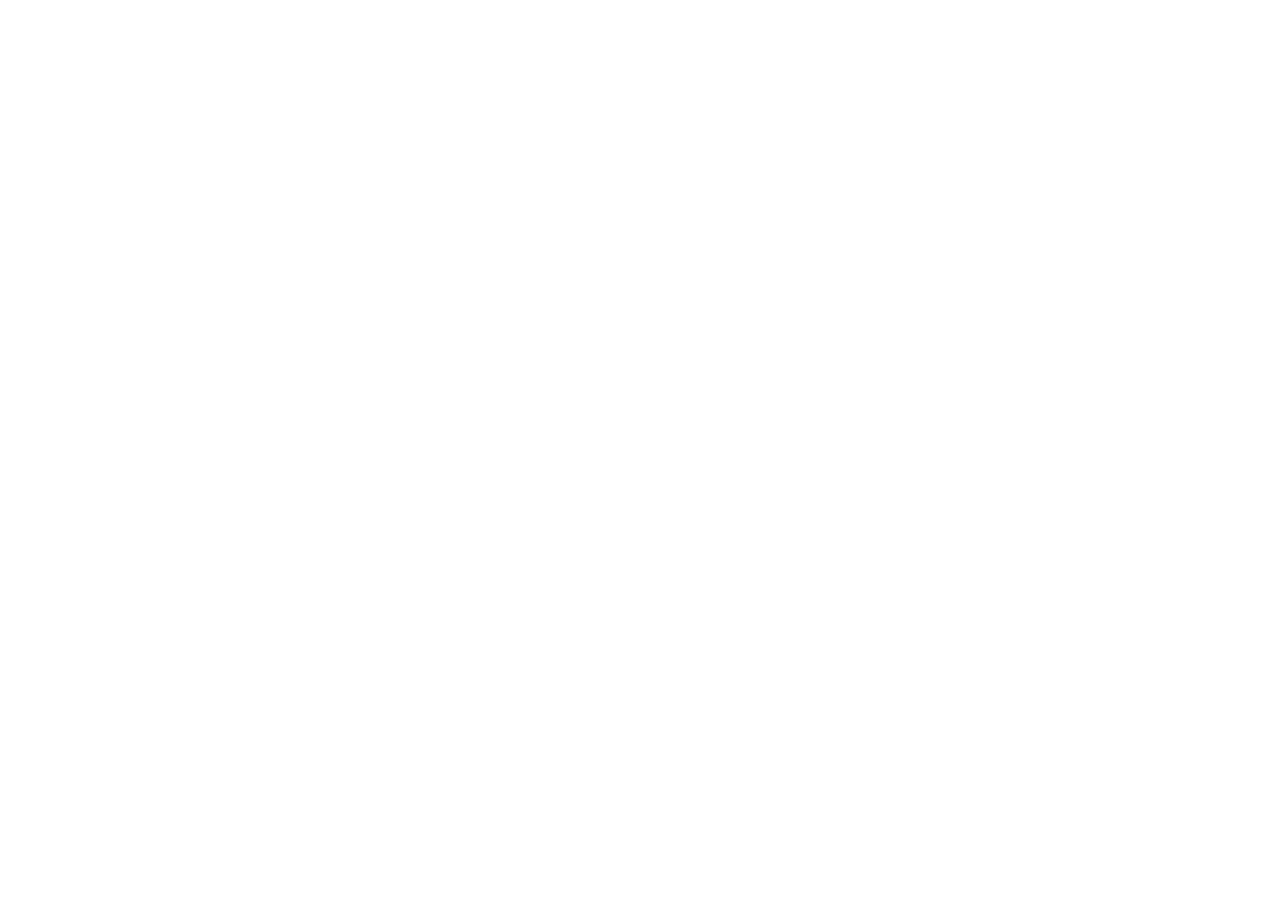
==== chart/random.html @ 22014f40 "modify path" ====
<!DOCTYPE html>
<html lang="en">
  <head>
    <meta charset="UTF-8" />
    <meta name="viewport" content="width=device-width, initial-scale=1.0" />
    <title>RANDOM</title>
    <link rel="stylesheet" href="./css/style.css" />
  </head>
  <body>
    <script type="module" src="./js/chart/random.js"></script>
  </body>
</html>
---- chart/css/style.css ----
* {
  user-select: none;
  -ms-user-select: none;
  outline: 0;
  margin: 0;
  padding: 0;
  -webkit-tap-highlight-color: rgba(0, 0, 0, 0);
  box-sizing: border-box;
}

html {
  width: 100%;
  height: 100%;
}
body {
  width: 100%;
  height: 100%;
  overflow: hidden;
  /* background-color: #161e38; */
  padding: 50px;
}
canvas {
  width: 600px;
  height: 400px;
  background-color: #fff;
  border: 2px solid #174ea6;
}
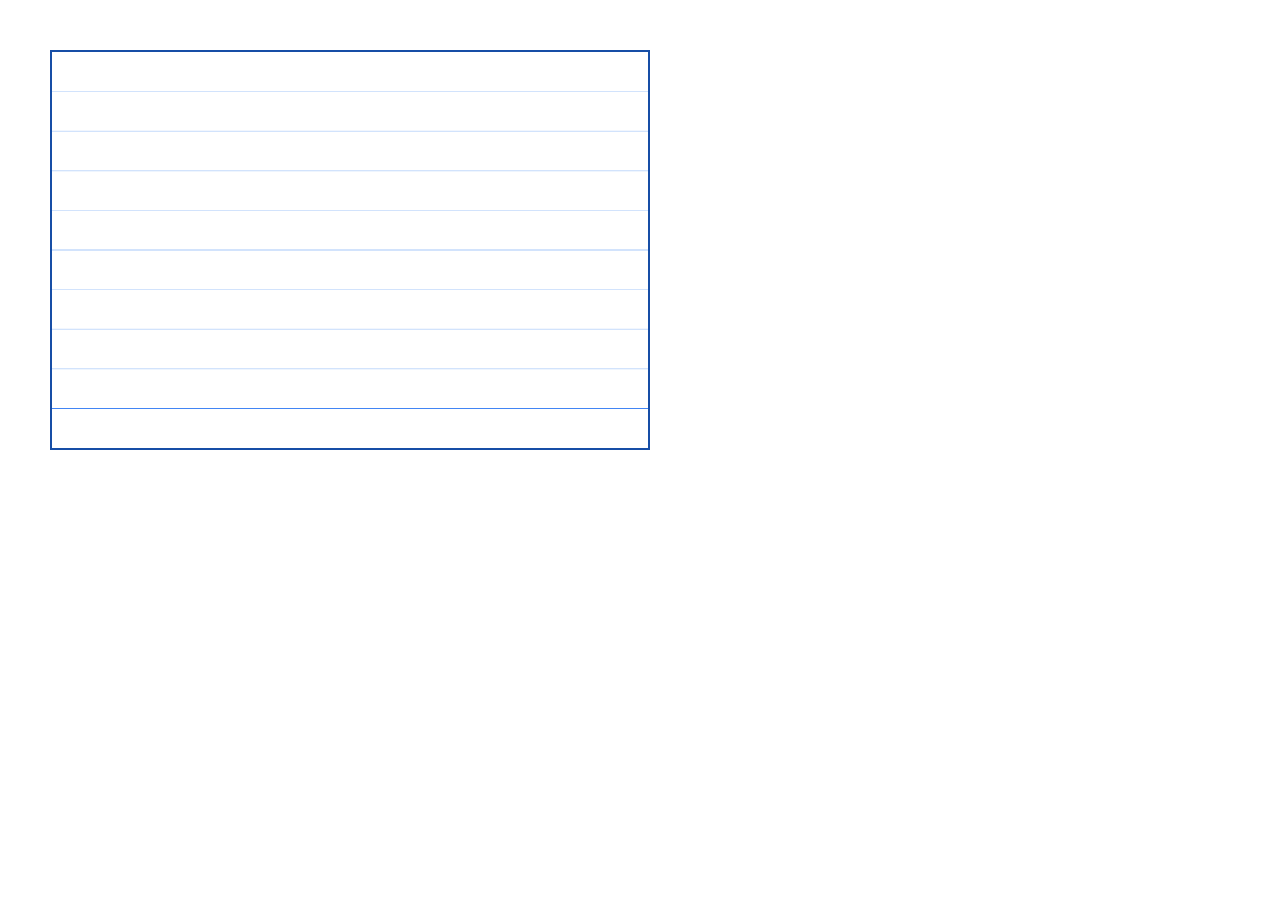
==== commit e5975d80: "fixed chart" ====
--- a/chart/random.html
+++ b/chart/random.html
@@ -7,6 +7,7 @@
     <link rel="stylesheet" href="./css/style.css" />
   </head>
   <body>
+    <canvas id="chart"></canvas>
     <script type="module" src="./js/chart/random.js"></script>
   </body>
 </html>
